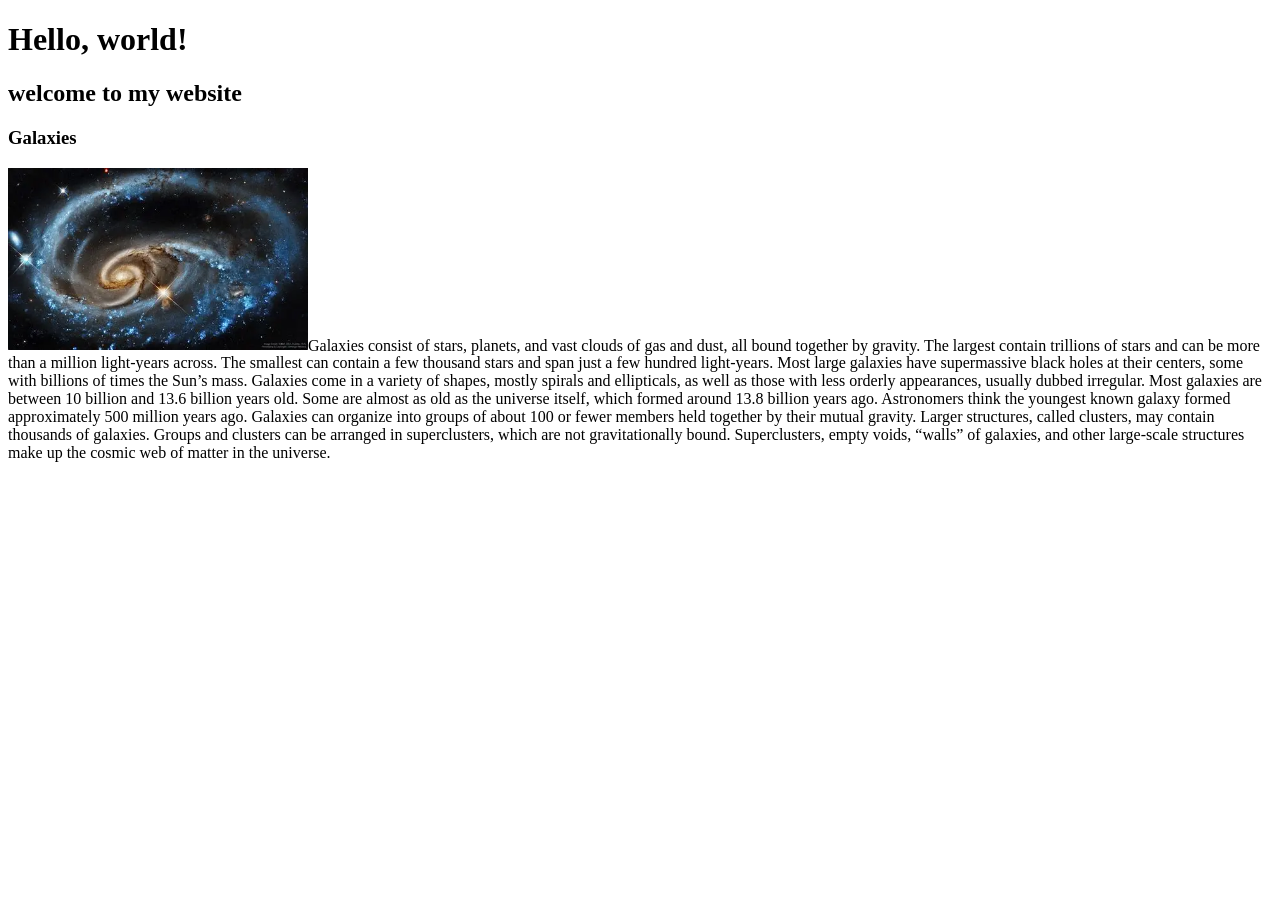
==== index.html @ 9638658e "second commit" ====
<!DOCTYPE html>
<html lang="en">
<head>
    <meta charset="UTF-8">
    <meta name="viewport" content="width=device-width, initial-scale=1.0">
    <title>Document</title>
</head>
<body>
   <h1>Hello, world!</h1> 
   <h2>welcome to my website</h2>
   <h3>Galaxies</h3>
   <p></p>
<img src="MyImage.jpg" alt="MyImage" width="300">Galaxies consist of stars, planets, and vast clouds of gas and dust, all bound together 
by gravity. The largest contain trillions of stars and can be more than a million light-years 
across. The smallest can contain a few thousand stars and span just a few hundred light-years. 
Most large galaxies have supermassive black holes at their centers, some with billions of times 
the Sun’s mass.
Galaxies come in a variety of shapes, mostly spirals and ellipticals, as well as those with less 
orderly appearances, usually dubbed irregular.
Most galaxies are between 10 billion and 13.6 billion years old. Some are almost as old as the 
universe itself, which formed around 13.8 billion years ago. Astronomers think the youngest known
 galaxy formed approximately 500 million years ago.
Galaxies can organize into groups of about 100 or fewer members held together by their mutual
 gravity. Larger structures, called clusters, may contain thousands of galaxies. Groups and clusters
  can be arranged in superclusters, which are not gravitationally bound. Superclusters, empty voids, 
  “walls” of galaxies, and other large-scale structures make up the cosmic web of matter in the universe.</p>
</body>
</html>
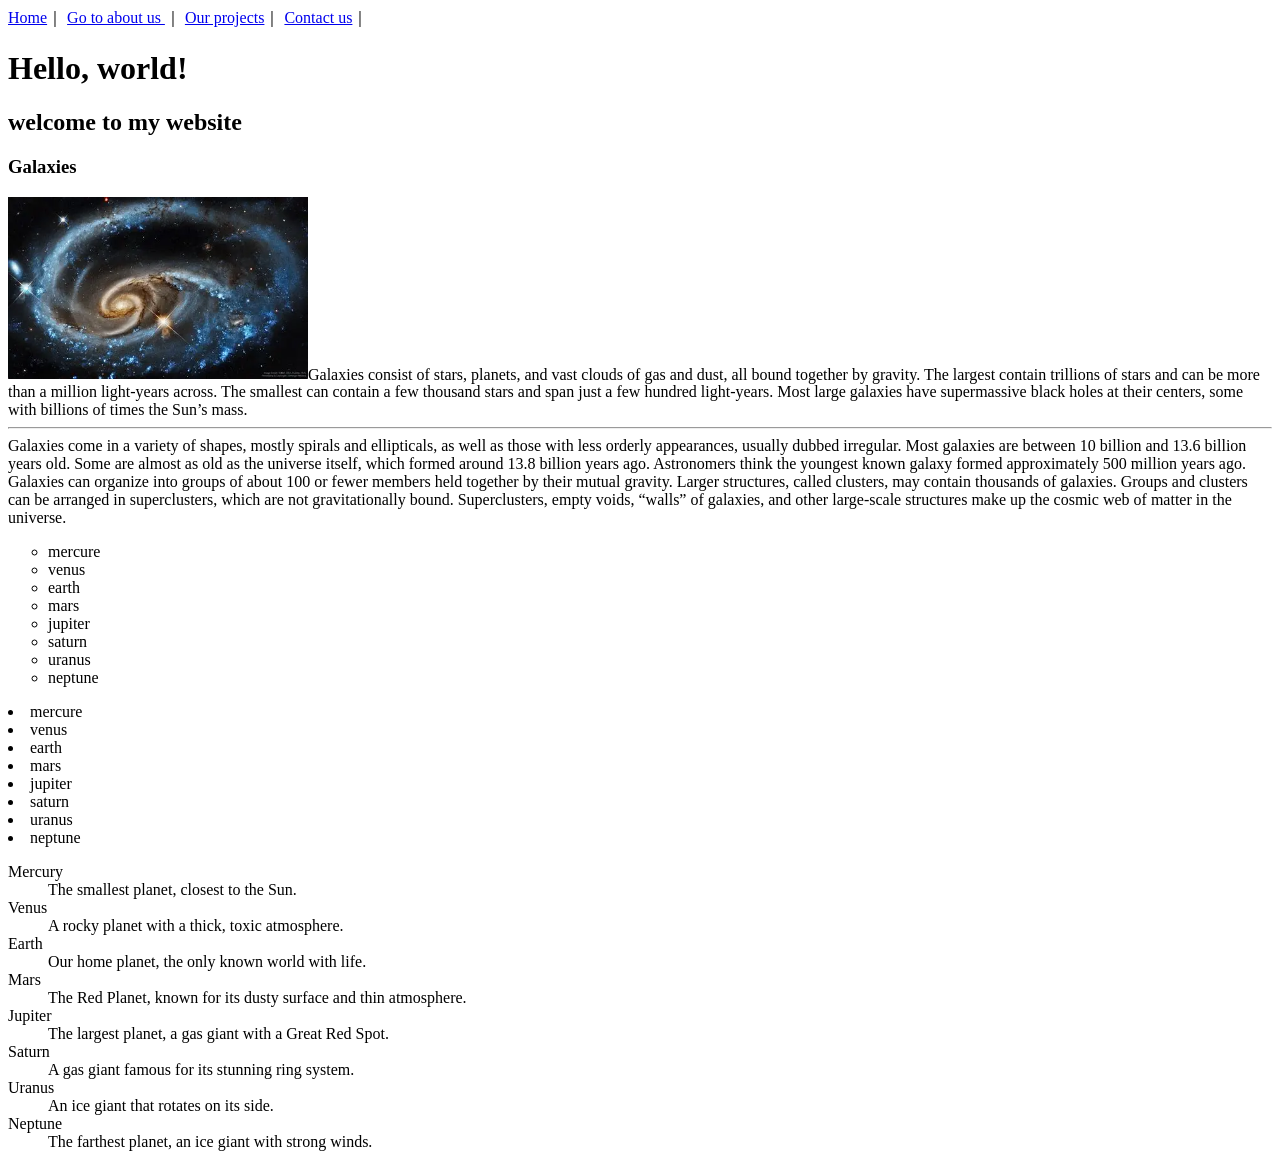
==== commit 4c8b26cb: "my second commit" ====
--- a/index.html
+++ b/index.html
@@ -1,11 +1,23 @@
-<!DOCTYPE html>
-<html lang="en">
-<head>
-    <meta charset="UTF-8">
-    <meta name="viewport" content="width=device-width, initial-scale=1.0">
-    <title>Document</title>
+<!DOCTYPE html> <!--This is a basic HTML5 document structure. It includes the doctype declaration, html element with language 
+attribute, head section with meta tags for character encoding and viewport settings, and a title. The body section is currently 
+empty and can be filled with content as needed.-->
+<html lang="en"> <!--The 'lang' attribute specifies the language of the document, which is set to English ('en*) in this case.-->
+<head> <!--The head section contains metadata and information about the document, such as character encoding, viewport settings 
+    for responsive design, and the title of the page.-->
+    <meta charset="UTF-8"> <!--This meta tag specifies the character encoding for the HTML document, which is set to UTF-8. This 
+    ensures that the document can display a wide range of characters from different languages correctly.-->
+    <meta name="viewport" content="width=device-width, initial-scale=1.0"> <!--This meta tag sets the viewport properties for responsive
+     web design. It ensures that the width of the viewport matches the width of the device, and the initial zoom level is set to 1.0, making 
+     the page look good on all devices, including mobile phones and tablets.-->
+    <title>Document</title> <!--This title tag sets the title of the web page, which is displayed in the browser's title bar or tab. In this 
+    case, it is set to "welcome Page". You can change this to a more descriptive title that reflects the content of your page-->
 </head>
 <body>
+<a href ="./">Home</a>&#65372;
+<a href="about.html">Go to about us </a>&#65372;
+<a href="projects.html">Our projects</a>&#65372;
+<a href="contacts.html">Contact us</a>&#65372;
+
    <h1>Hello, world!</h1> 
    <h2>welcome to my website</h2>
    <h3>Galaxies</h3>
@@ -15,6 +27,8 @@
 across. The smallest can contain a few thousand stars and span just a few hundred light-years. 
 Most large galaxies have supermassive black holes at their centers, some with billions of times 
 the Sun’s mass.
+<br><!--create a sapace between two sections-->
+<hr> <!--put delimitation between two paragraphs-->
 Galaxies come in a variety of shapes, mostly spirals and ellipticals, as well as those with less 
 orderly appearances, usually dubbed irregular.
 Most galaxies are between 10 billion and 13.6 billion years old. Some are almost as old as the 
@@ -24,5 +38,50 @@
  gravity. Larger structures, called clusters, may contain thousands of galaxies. Groups and clusters
   can be arranged in superclusters, which are not gravitationally bound. Superclusters, empty voids, 
   “walls” of galaxies, and other large-scale structures make up the cosmic web of matter in the universe.</p>
+  
+  <ul type="circle"> 
+    <li> mercure </li>
+    <li>venus</li>
+    <li>earth </li>
+    <li>mars</li>
+    <li>jupiter</li>
+    <li>saturn</li>
+    <li>uranus</li>
+    <li>neptune</li>
+  </ul>
+  <li> mercure </li>
+    <li>venus</li>
+    <li>earth </li>
+    <li>mars</li>
+    <li>jupiter</li>
+    <li>saturn</li>
+    <li>uranus</li>
+    <li>neptune</li>
+
+  <ol type="I" start="15">
+    
+  </ol>
+  <dl>
+    <dl>
+  <dt>Mercury</dt>
+  <dd>The smallest planet, closest to the Sun.</dd>
+  <dt>Venus</dt>
+  <dd>A rocky planet with a thick, toxic atmosphere.</dd>
+  <dt>Earth</dt>
+  <dd>Our home planet, the only known world with life.</dd>
+  <dt>Mars</dt>
+  <dd>The Red Planet, known for its dusty surface and thin atmosphere.</dd>
+  <dt>Jupiter</dt>
+  <dd>The largest planet, a gas giant with a Great Red Spot.</dd>
+  <dt>Saturn</dt>
+  <dd>A gas giant famous for its stunning ring system.</dd>
+  <dt>Uranus</dt>
+  <dd>An ice giant that rotates on its side.</dd>
+  <dt>Neptune</dt>
+  <dd>The farthest planet, an ice giant with strong winds.</dd>
+</dl>
+
+  </dl>
 </body>
+
 </html>
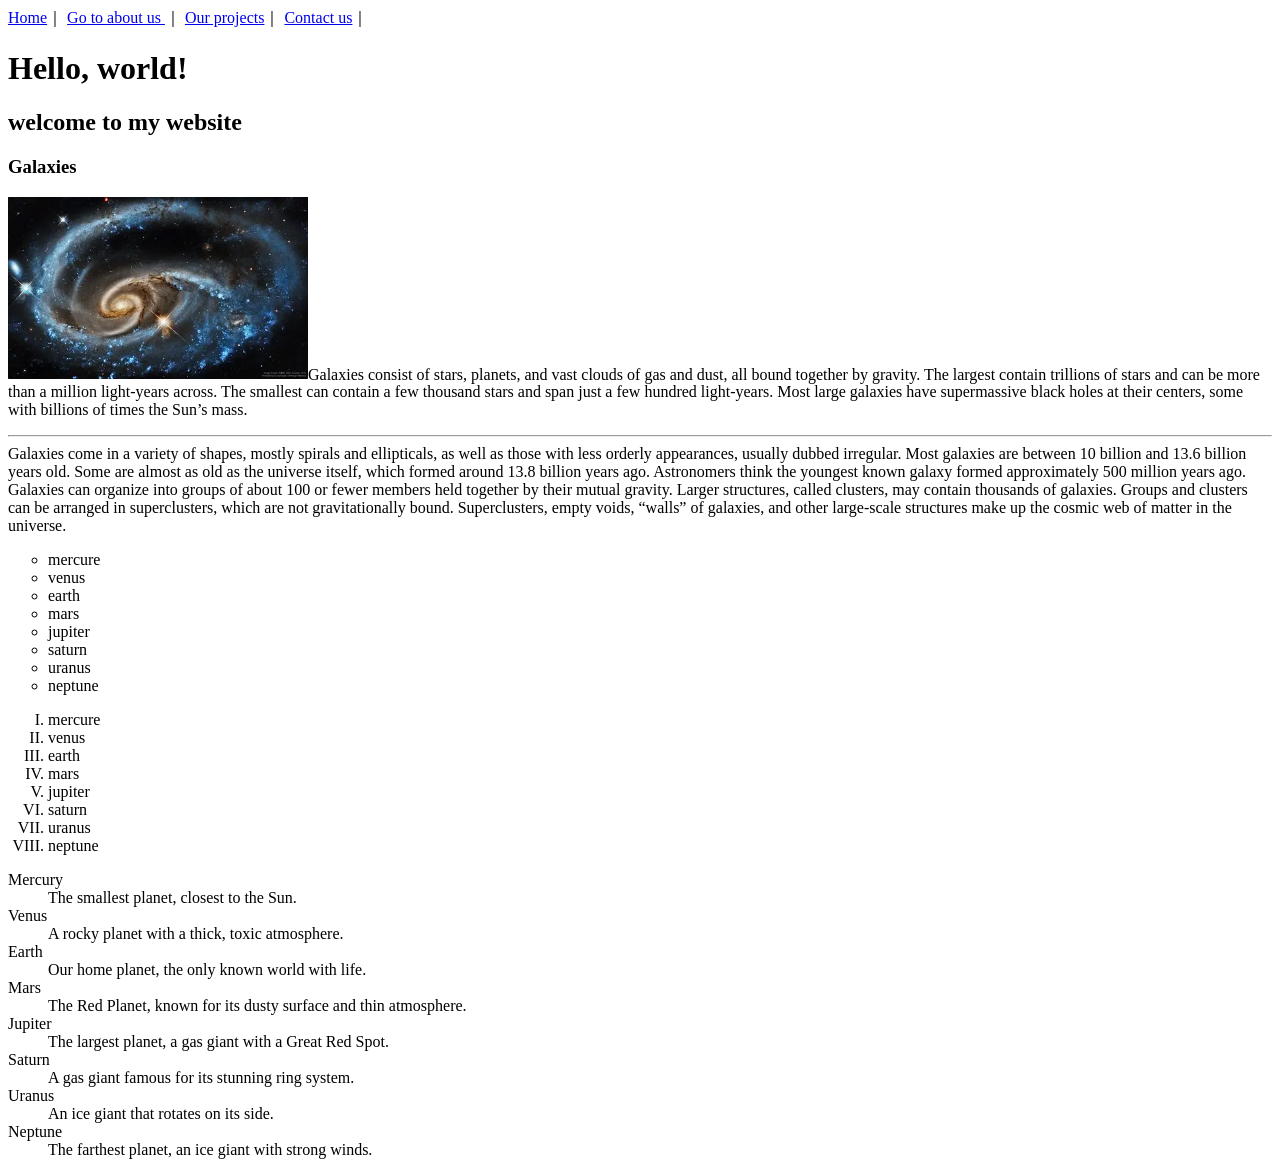
==== commit aaf32717: "html new concepts" ====
--- a/index.html
+++ b/index.html
@@ -22,7 +22,7 @@
    <h2>welcome to my website</h2>
    <h3>Galaxies</h3>
    <p></p>
-<img src="MyImage.jpg" alt="MyImage" width="300">Galaxies consist of stars, planets, and vast clouds of gas and dust, all bound together 
+<p style-text-align:justify;><img src="MyImage.jpg" alt="MyImage" width="300px"heigt="200" float lef; margin right>Galaxies consist of stars, planets, and vast clouds of gas and dust, all bound together 
 by gravity. The largest contain trillions of stars and can be more than a million light-years 
 across. The smallest can contain a few thousand stars and span just a few hundred light-years. 
 Most large galaxies have supermassive black holes at their centers, some with billions of times 
@@ -49,7 +49,10 @@
     <li>uranus</li>
     <li>neptune</li>
   </ul>
-  <li> mercure </li>
+  
+
+  <ol type="I" start="1">
+    <li> mercure </li>
     <li>venus</li>
     <li>earth </li>
     <li>mars</li>
@@ -57,9 +60,6 @@
     <li>saturn</li>
     <li>uranus</li>
     <li>neptune</li>
-
-  <ol type="I" start="15">
-    
   </ol>
   <dl>
     <dl>
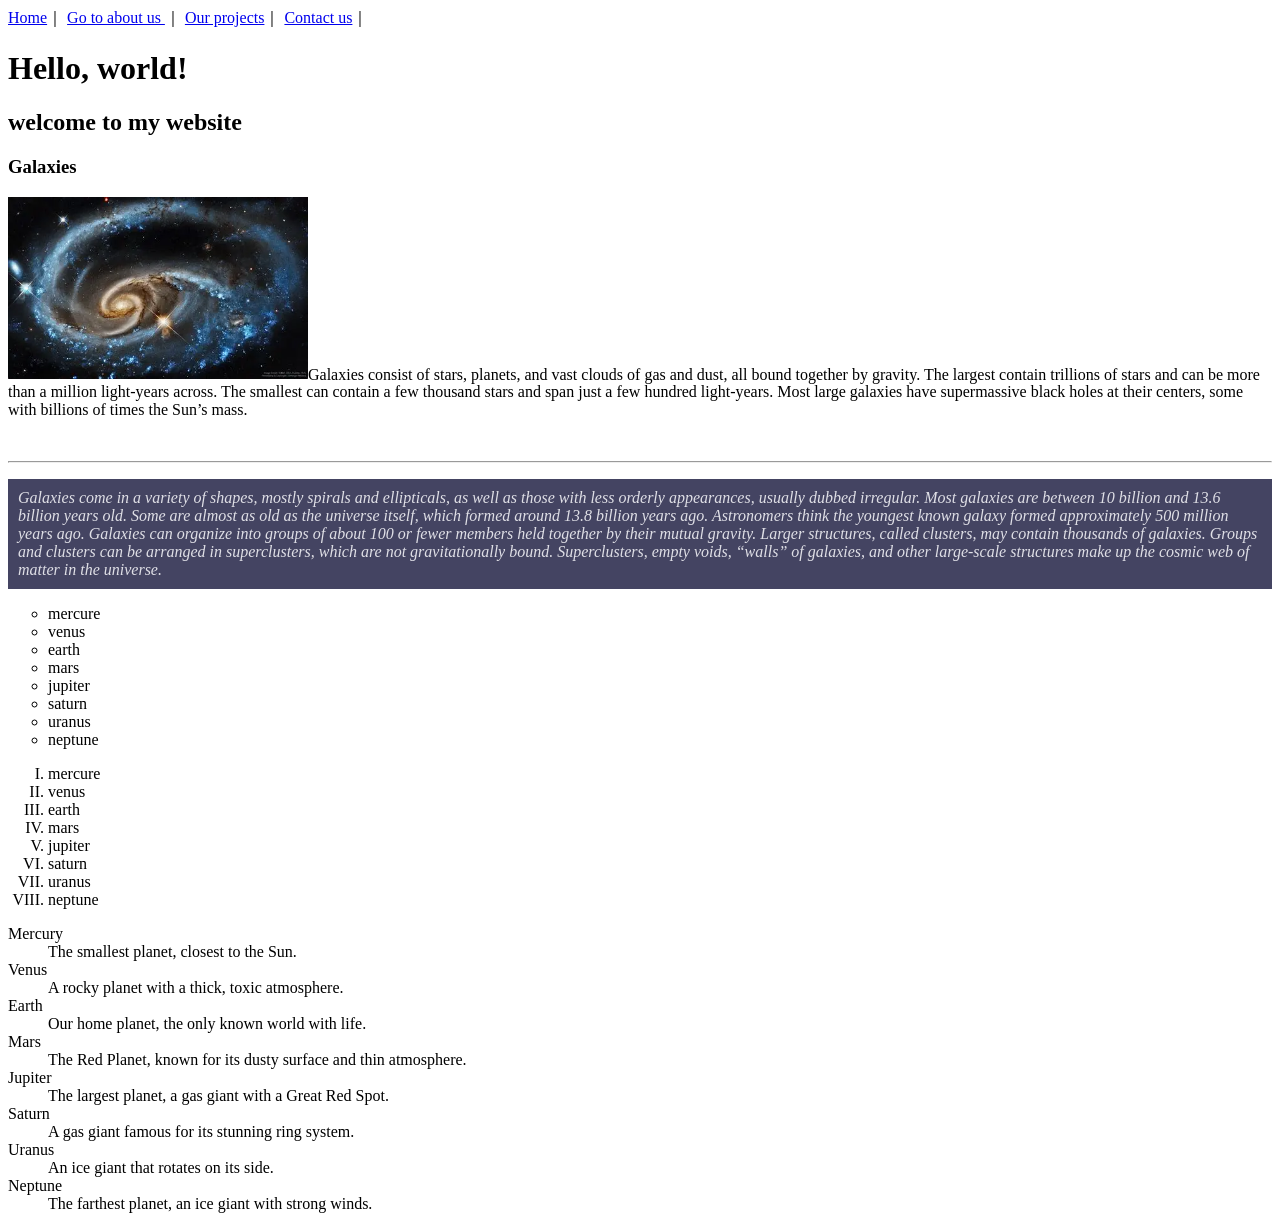
==== commit 68a47775: "introducing CSS online" ====
--- a/index.html
+++ b/index.html
@@ -26,10 +26,10 @@
 by gravity. The largest contain trillions of stars and can be more than a million light-years 
 across. The smallest can contain a few thousand stars and span just a few hundred light-years. 
 Most large galaxies have supermassive black holes at their centers, some with billions of times 
-the Sun’s mass.
+the Sun’s mass.</p>
 <br><!--create a sapace between two sections-->
 <hr> <!--put delimitation between two paragraphs-->
-Galaxies come in a variety of shapes, mostly spirals and ellipticals, as well as those with less 
+<p style="color:  #dfdfe6; font-Style: italic;background-color: #444462; padding:10px;">Galaxies come in a variety of shapes, mostly spirals and ellipticals, as well as those with less 
 orderly appearances, usually dubbed irregular.
 Most galaxies are between 10 billion and 13.6 billion years old. Some are almost as old as the 
 universe itself, which formed around 13.8 billion years ago. Astronomers think the youngest known
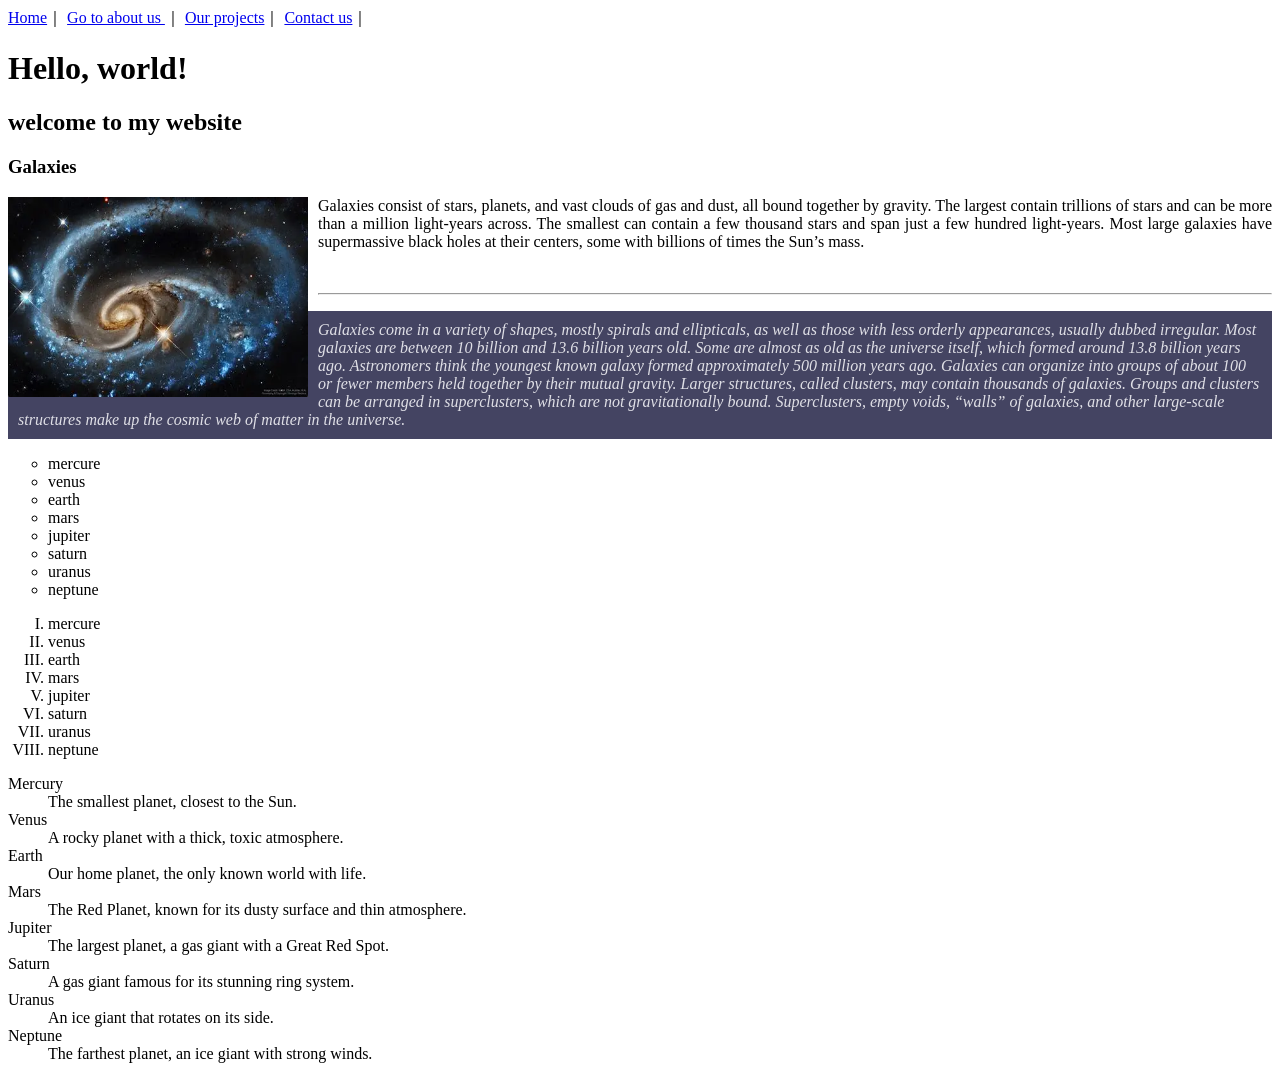
==== commit 66e8ea0a: "internal CSS" ====
--- a/index.html
+++ b/index.html
@@ -22,7 +22,7 @@
    <h2>welcome to my website</h2>
    <h3>Galaxies</h3>
    <p></p>
-<p style-text-align:justify;><img src="MyImage.jpg" alt="MyImage" width="300px"heigt="200" float lef; margin right>Galaxies consist of stars, planets, and vast clouds of gas and dust, all bound together 
+<p style="text-align:justify";><img src="MyImage.jpg" alt="MyImage" width="300" height="200"style="float: left; margin-right: 10px;">Galaxies consist of stars, planets, and vast clouds of gas and dust, all bound together 
 by gravity. The largest contain trillions of stars and can be more than a million light-years 
 across. The smallest can contain a few thousand stars and span just a few hundred light-years. 
 Most large galaxies have supermassive black holes at their centers, some with billions of times 
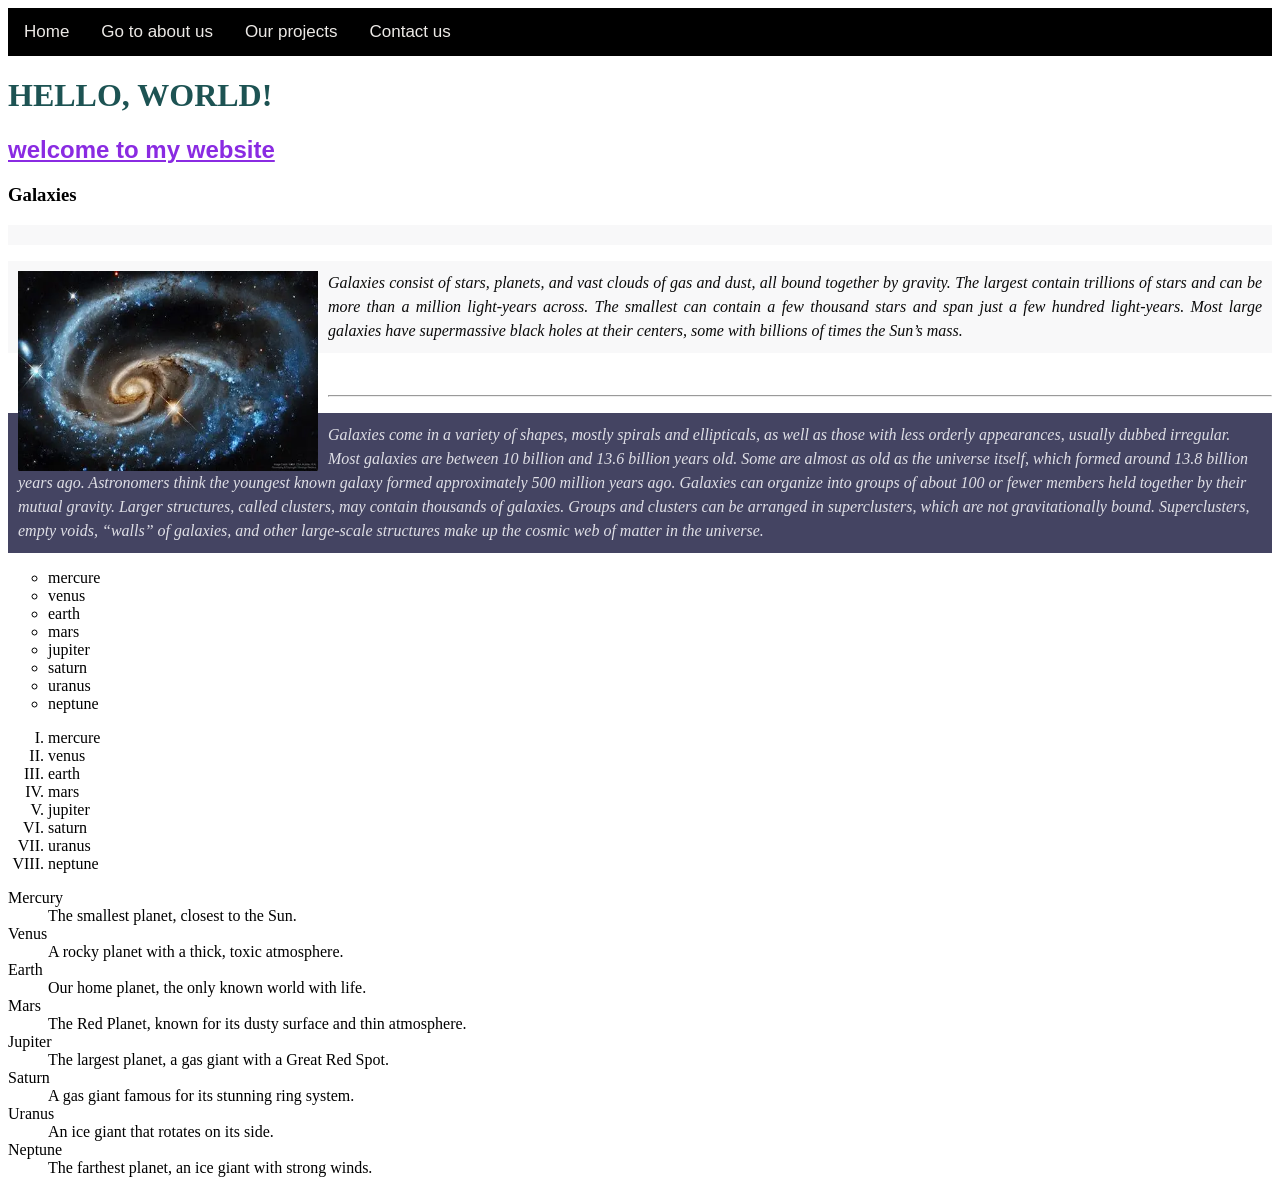
==== commit 1551f5d5: "external CSS" ====
--- a/index.html
+++ b/index.html
@@ -11,12 +11,14 @@
      the page look good on all devices, including mobile phones and tablets.-->
     <title>Document</title> <!--This title tag sets the title of the web page, which is displayed in the browser's title bar or tab. In this 
     case, it is set to "welcome Page". You can change this to a more descriptive title that reflects the content of your page-->
+     <link rel="stylesheet" href="css/style.css">
 </head>
 <body>
-<a href ="./">Home</a>&#65372;
+<div class="topnav"><a href ="./">Home</a>
 <a href="about.html">Go to about us </a>&#65372;
 <a href="projects.html">Our projects</a>&#65372;
 <a href="contacts.html">Contact us</a>&#65372;
+</div>
 
    <h1>Hello, world!</h1> 
    <h2>welcome to my website</h2>
--- a/css/style.css
+++ b/css/style.css
@@ -0,0 +1,45 @@
+
+        h1{
+            color:rgb(29, 83, 83);
+            font-family: 'Times New Roman', Times, serif;
+            text-transform:uppercase;
+        }
+        h2{
+            color:blueviolet;
+            font-family: 'Franklin Gothic Medium', 'Arial Narrow', Arial, sans-serif;
+            text-decoration: underline;
+    
+        }
+        p{
+            font-size: 16px;
+            line-height: 1.5;
+            color:rgb(10, 10, 10);
+            font-style: italic;
+            background-color:rgb(248, 248, 249);
+            padding: 10px;
+        }
+        .highlight{
+            color: black;
+            font-weight:bold;
+            background-color: rgb(215, 220, 250);
+            padding: 5px;
+
+        }
+        .topnav{
+            background-color: black;
+            overflow: hidden;
+        }
+        .topnav a {
+            float: left;
+            color:rgb(236, 233, 230);
+            text-align: center;
+            padding: 14px 16px;
+            text-decoration:none;
+            font-size: 17px;
+             font-family: Arial, "Helvetica Neue", Helvetica, sans-serif;
+        }
+        .topnav a:hover {
+            background-color: rgb(235, 232, 227);
+            color:black;
+
+        }
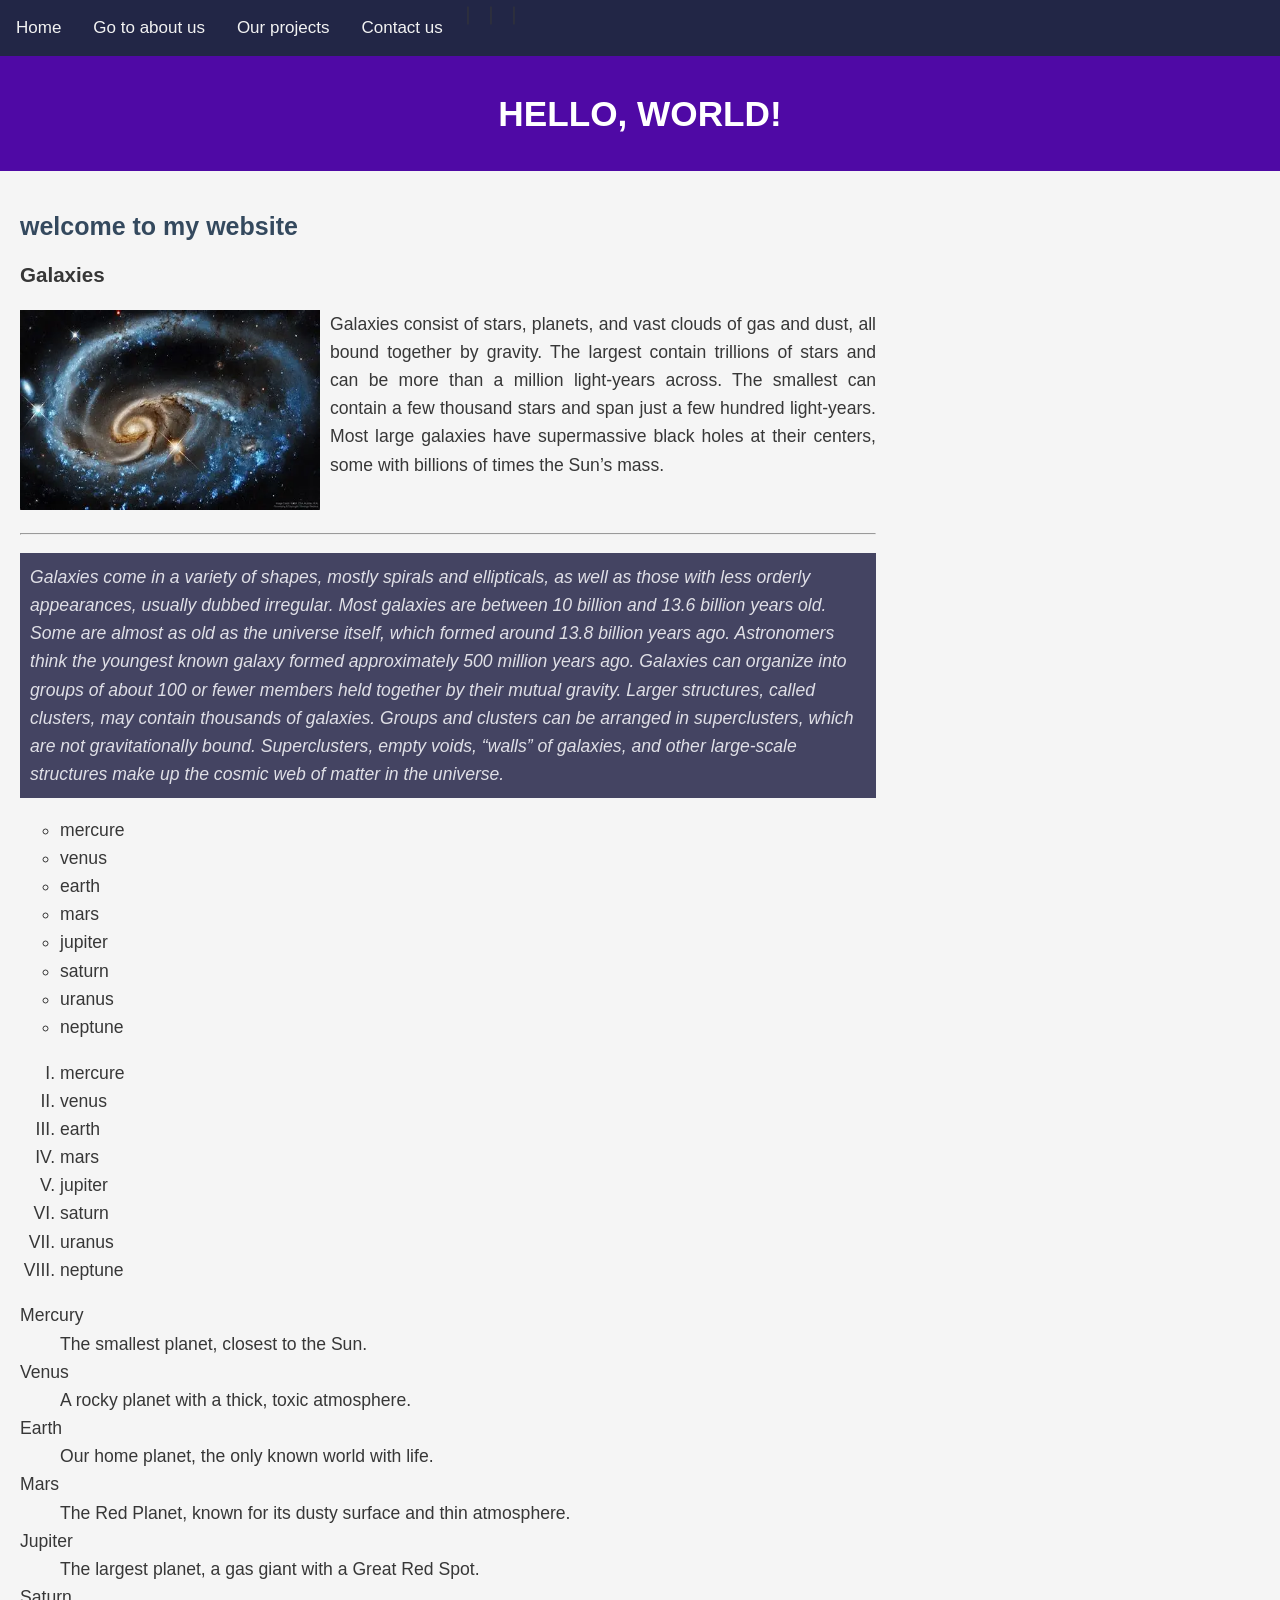
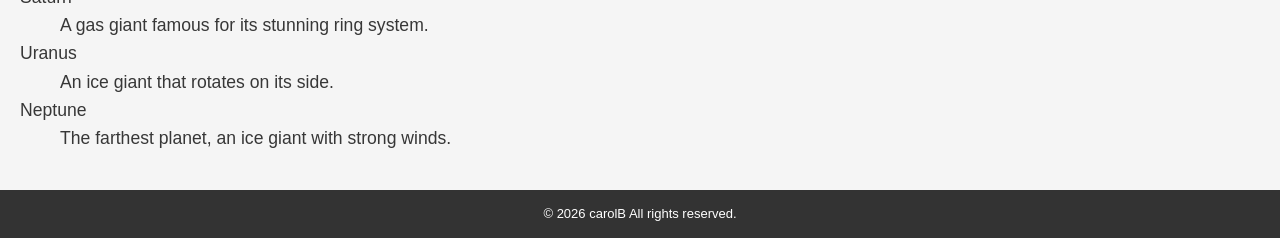
==== commit d1e1d369: "implimenting a standard layout on all my webpages" ====
--- a/index.html
+++ b/index.html
@@ -14,13 +14,17 @@
      <link rel="stylesheet" href="css/style.css">
 </head>
 <body>
-<div class="topnav"><a href ="./">Home</a>
+    <div class="topnav"><a href ="./">Home</a>
 <a href="about.html">Go to about us </a>&#65372;
 <a href="projects.html">Our projects</a>&#65372;
 <a href="contacts.html">Contact us</a>&#65372;
-</div>
-
+    </div>
+    </div>
+    <div class="banner">
    <h1>Hello, world!</h1> 
+    </div>
+      <div class="row">
+        <div class="content">
    <h2>welcome to my website</h2>
    <h3>Galaxies</h3>
    <p></p>
@@ -82,8 +86,14 @@
   <dt>Neptune</dt>
   <dd>The farthest planet, an ice giant with strong winds.</dd>
 </dl>
+    </div>
+  </div>
+  <div class="footer">
+        &#169; 2026 carolB All rights reserved.
+    </div>
 
-  </dl>
+
+  
 </body>
 
 </html>
--- a/css/style.css
+++ b/css/style.css
@@ -1,45 +1,119 @@
+body {
+    background-color: #f5f5f5;
+    margin: 0;
+    color: #373737;
+    font-family: 'Arial', sans-serif;
+    font-size: 1.1em;
+    line-height: 1.6em;
+}
+* {
+    box-sizing: border-box;
+}
+h1 {
 
-        h1{
-            color:rgb(29, 83, 83);
-            font-family: 'Times New Roman', Times, serif;
-            text-transform:uppercase;
-        }
-        h2{
-            color:blueviolet;
-            font-family: 'Franklin Gothic Medium', 'Arial Narrow', Arial, sans-serif;
-            text-decoration: underline;
-    
-        }
-        p{
-            font-size: 16px;
-            line-height: 1.5;
-            color:rgb(10, 10, 10);
-            font-style: italic;
-            background-color:rgb(248, 248, 249);
-            padding: 10px;
-        }
-        .highlight{
-            color: black;
-            font-weight:bold;
-            background-color: rgb(215, 220, 250);
-            padding: 5px;
+    text-transform: uppercase;
+}
+h2 {
+    color: #34495e;
+    text-decoration: none;
+    font-size: 25px;
+}
+.highlight {
+    /* color: #495857; */
+    font-weight: bold;
+    background-color: #36d4f0;
+    padding: 5px;
+}
+.topnav {
+    background-color: #222646;
+    overflow: hidden;
+}
+.topnav a {
+    float: left;
+    color: #f2f2f2;
+    display: block;
+    text-align: center;
+    padding: 14px 16px;
+    text-decoration: none;
+    font-size: 17px;
+    font-family: Arial, Helvetica, sans-serif;
+}
+.topnav a:hover {
+    background-color: #f2f2f2;
+    color: #333;
+}
+.banner {
+    background-color: #4f09a5;
+    color: white;
+    padding: 20px;
+    text-align: center;
+}
+.row::after {
+    content: "";
+    display: block;
+    clear: both;
+}
+.content {
+    float: left;
+    width: 70%;
+    padding: 20px;
+}
+.sidebar {
+    float: left;
+    width: 30%;
+    padding: 20px;
+    background-color: #ecf0f1;
+}
+.sidebar a {
+    color: #5052bb;
+    text-decoration: none;
+}
+.sidebar a:hover {
+    text-decoration: underline;
+}
+.sidebar ul{
+    list-style-type: none;
+    margin-bottom: 5px;
+}
 
-        }
-        .topnav{
-            background-color: black;
-            overflow: hidden;
-        }
-        .topnav a {
-            float: left;
-            color:rgb(236, 233, 230);
-            text-align: center;
-            padding: 14px 16px;
-            text-decoration:none;
-            font-size: 17px;
-             font-family: Arial, "Helvetica Neue", Helvetica, sans-serif;
-        }
-        .topnav a:hover {
-            background-color: rgb(235, 232, 227);
-            color:black;
 
-        }
+@media screen and (max-width: 800px) {
+    .content, .sidebar {
+        width: 100%;
+        padding: 10px;
+    }
+}
+.footer {
+    background-color: #333;
+    color: white;
+    text-align: center;
+    font-size: small;
+    padding: 10px;
+    /* position: fixed; */
+    left: 0;
+    bottom: 0;
+    width: 100%;
+}
+table {
+    border: 1px solid #373737;
+    border-collapse: collapse;
+    width: 80%;
+    margin: 0 auto;
+}
+table th{
+    border: 1px solid #373737;
+    padding: 8px;
+    background-color: #3a5875;
+    color: white;
+}
+table td {
+    border: 1px solid #373737;
+    padding: 8px;
+    text-align: left;
+}
+tr:nth-child(even) {
+    background-color: #dcdcf1;
+}
+tr:hover {
+    background-color: #e7cce9;
+}
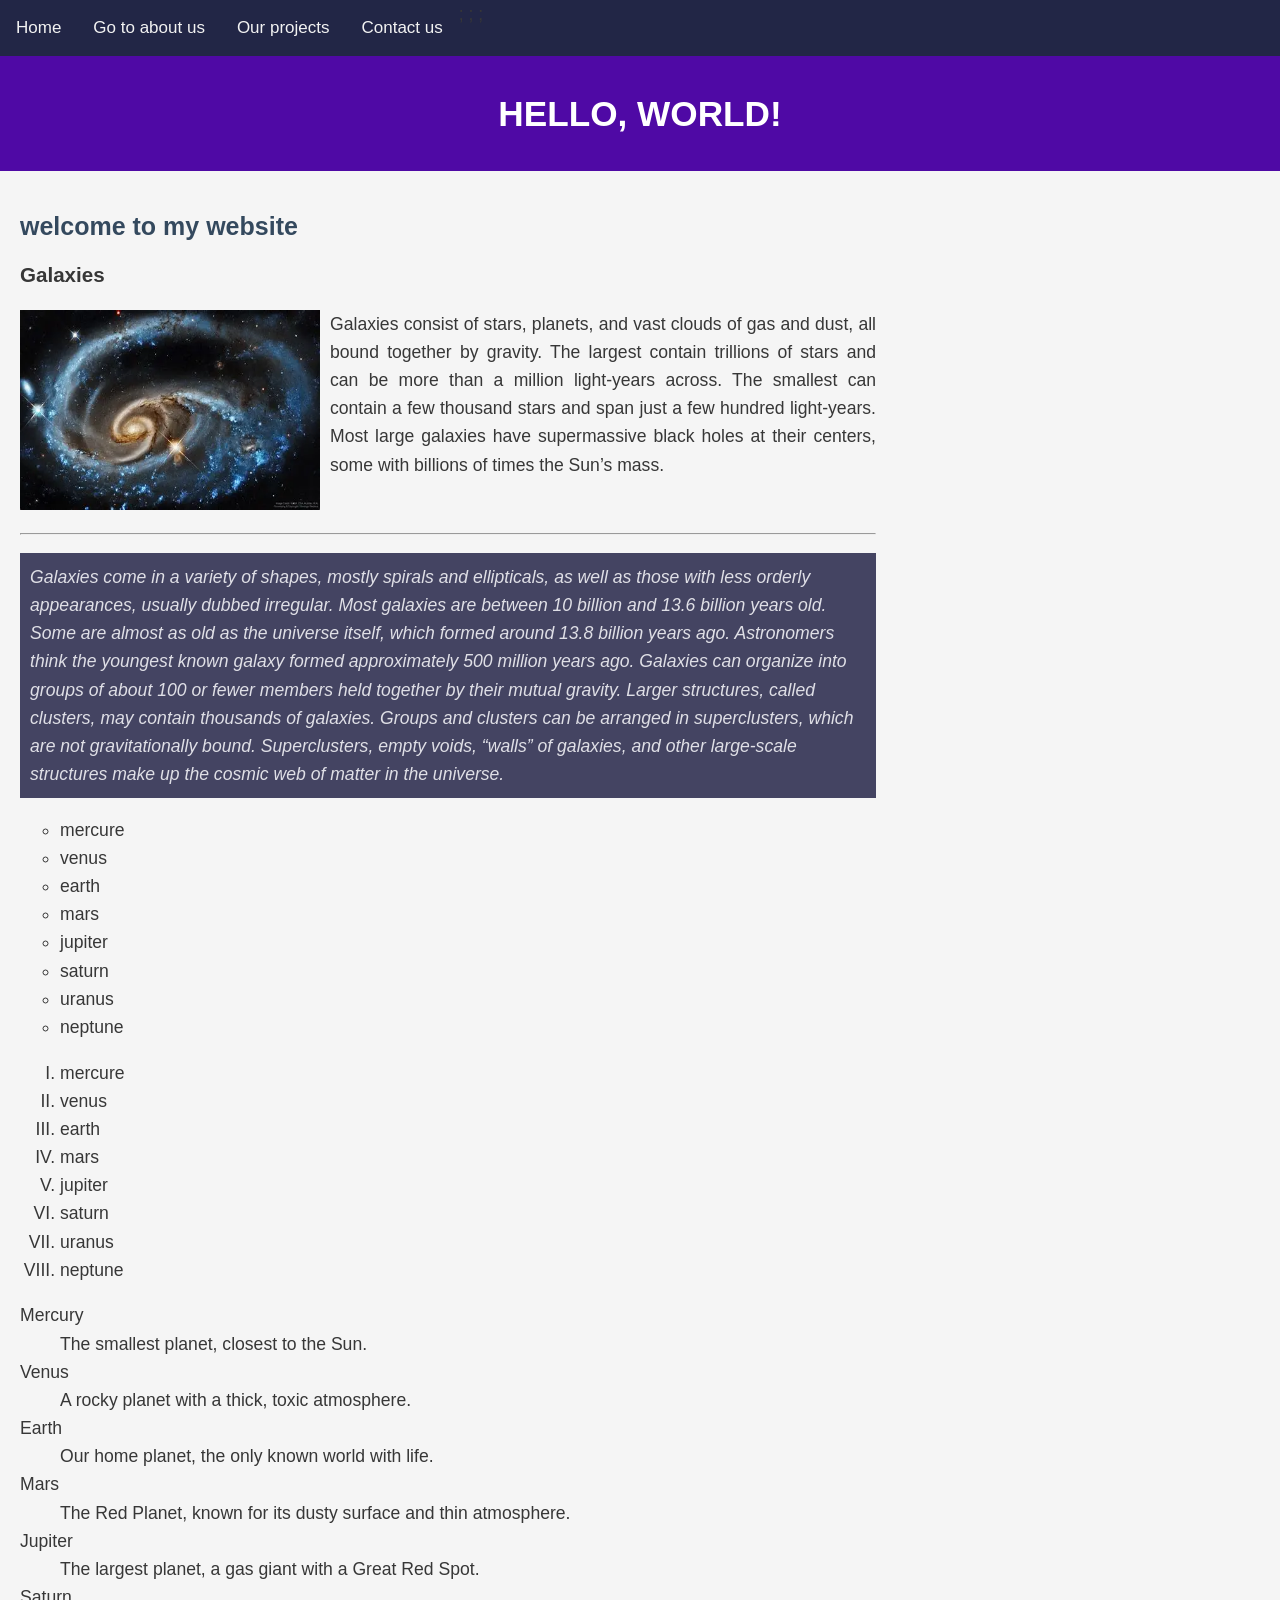
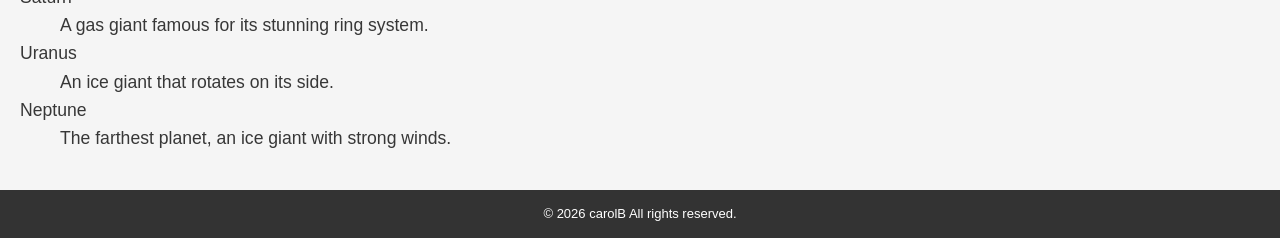
==== commit ca4b3b84: "introducing forms" ====
--- a/index.html
+++ b/index.html
@@ -1,25 +1,35 @@
-<!DOCTYPE html> <!--This is a basic HTML5 document structure. It includes the doctype declaration, html element with language 
-attribute, head section with meta tags for character encoding and viewport settings, and a title. The body section is currently 
-empty and can be filled with content as needed.-->
-<html lang="en"> <!--The 'lang' attribute specifies the language of the document, which is set to English ('en*) in this case.-->
-<head> <!--The head section contains metadata and information about the document, such as character encoding, viewport settings 
-    for responsive design, and the title of the page.-->
-    <meta charset="UTF-8"> <!--This meta tag specifies the character encoding for the HTML document, which is set to UTF-8. This 
-    ensures that the document can display a wide range of characters from different languages correctly.-->
-    <meta name="viewport" content="width=device-width, initial-scale=1.0"> <!--This meta tag sets the viewport properties for responsive
-     web design. It ensures that the width of the viewport matches the width of the device, and the initial zoom level is set to 1.0, making 
-     the page look good on all devices, including mobile phones and tablets.-->
-    <title>Document</title> <!--This title tag sets the title of the web page, which is displayed in the browser's title bar or tab. In this 
-    case, it is set to "welcome Page". You can change this to a more descriptive title that reflects the content of your page-->
-     <link rel="stylesheet" href="css/style.css">
+<!DOCTYPE html>
+<!-- Tells the browser this is an HTML5 document -->
+
+<html lang="en">
+<!-- The website language is English -->
+
+<head>
+
+    <!-- Information about the webpage -->
+    
+    <meta charset="UTF-8">
+    <!-- Allows different characters and languages to display correctly -->
+
+    <meta name="viewport" content="width=device-width, initial-scale=1.0">
+    <!-- Makes the webpage fit well on phones and tablets -->
+
+    <title>Document</title>
+    <!-- Title shown on the browser tab -->
+
+    <link rel="stylesheet" href="css/style.css">
+    <!-- Connects the HTML page to an external CSS file -->
+
+    
 </head>
 <body>
-    <div class="topnav"><a href ="./">Home</a>
-<a href="about.html">Go to about us </a>&#65372;
-<a href="projects.html">Our projects</a>&#65372;
-<a href="contacts.html">Contact us</a>&#65372;
+    <div class="topnav">
+      <a href ="./">Home</a>
+      <a href="about.html">Go to about us </a>;
+      <a href="projects.html">Our projects</a>;
+      <a href="contacts.html">Contact us</a>;
     </div>
-    </div>
+    
     <div class="banner">
    <h1>Hello, world!</h1> 
     </div>
@@ -33,7 +43,7 @@
 across. The smallest can contain a few thousand stars and span just a few hundred light-years. 
 Most large galaxies have supermassive black holes at their centers, some with billions of times 
 the Sun’s mass.</p>
-<br><!--create a sapace between two sections-->
+<br><!--create a space between two sections-->
 <hr> <!--put delimitation between two paragraphs-->
 <p style="color:  #dfdfe6; font-Style: italic;background-color: #444462; padding:10px;">Galaxies come in a variety of shapes, mostly spirals and ellipticals, as well as those with less 
 orderly appearances, usually dubbed irregular.
--- a/css/style.css
+++ b/css/style.css
@@ -21,8 +21,9 @@
 .highlight {
     /* color: #495857; */
     font-weight: bold;
-    background-color: #36d4f0;
+    background-color: #b279c7;
     padding: 5px;
+    font-style: italic;
 }
 .topnav {
     background-color: #222646;
@@ -41,6 +42,9 @@
 .topnav a:hover {
     background-color: #f2f2f2;
     color: #333;
+}
+.topnav-right{
+    float:right
 }
 .banner {
     background-color: #4f09a5;
@@ -116,4 +120,60 @@
 }
 tr:hover {
     background-color: #e7cce9;
-}+}
+.team_img{
+    overflow: hidden;
+    text-align: center;
+}
+.team_img img {
+    width: 180px;
+    height: auto;
+    transition: transform 0.3s ease;
+}
+.team-img:hover{
+    transform: scale(1,1);
+}
+.team_member{
+    display:inline-block;
+    font-size: small;
+    color: #373737;
+    text-transform: uppercase;
+}
+.contactForm{
+    max-width: 500px;
+    margin:0 auto;
+    padding: 20px;
+    background-color:#ecf0f1;
+    border-radius: 5px;
+    border: 1px solid #bdc3c7
+}
+.contactForm label{
+    margin-bottom:1px;
+    font-weight:bold;
+
+}
+.contactForm input,
+.contactForm select,
+.contactForm textarea {
+    width: 100%;
+    padding: 12px 16px;
+    margin-bottom: 10px;
+    border: 1px solid #bdc3c7;
+    border-radius: 3px;
+    font-size: 1.6em;
+    font-family: Arial, Helvetica, sans-serif;
+}
+
+.contactForm button {
+    background-color: #3498db;
+    color: white;
+    padding: 12px 20px;
+    border: none;
+    border-radius: 3px;
+    cursor: pointer;
+    font-size: 1.6em;
+}
+
+.contactForm button:hover {
+    background-color: #2980b9;
+}
